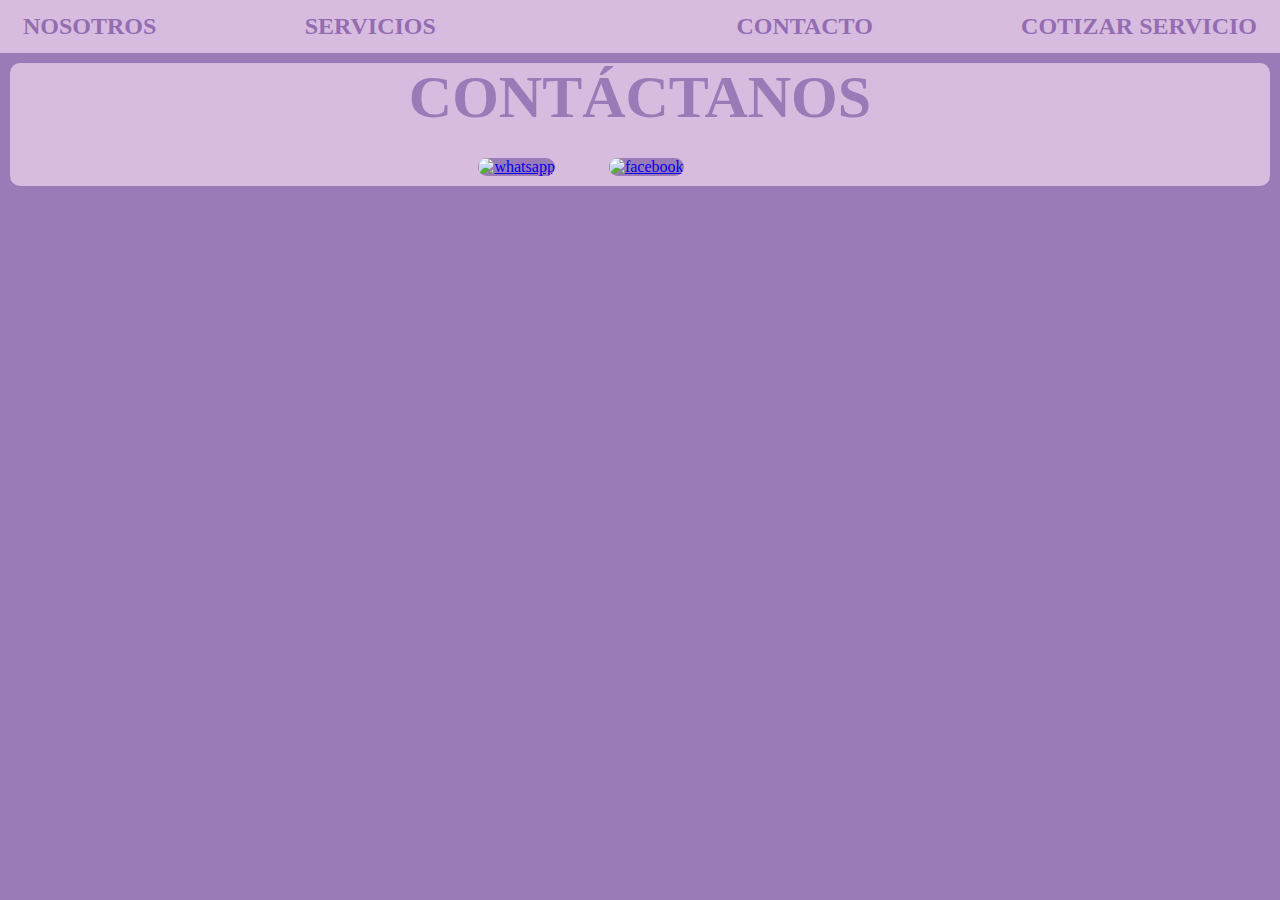
==== contacto.html @ f02ffbb5 "ultima version de la pagina" ====
<!DOCTYPE html>
<html lang="es">
<head>
    <meta charset="UTF-8">
    <meta name="viewport" content="width=device-width, initial-scale=1.0">
    <link rel="stylesheet" href="assets/css/style.css">
    <title>Contacto</title>
</head>
<body>
    <header>
        <nav>
            <ul class="nav-links" id="nav-links">
                <li><a href="index.html">NOSOTROS</a></li>
                <li><a href="servicios.html">SERVICIOS</a></li>
                <li>
                    <img src="assets/img/logo.png" alt="">
                </li>
                <li><a href="contacto.html">CONTACTO</a></li>
                <li><a href="cotizar_servicio.html">COTIZAR SERVICIO</a></li>
            </ul>
            <i class="fa-solid fa-bars" id="bars"></i>
        </nav>
    </header>

    <main class="redes">
        <h2>CONTÁCTANOS</h2>
        <ul>
            <li>
                <a href="https://api.whatsapp.com/send?phone=573107524788"><img src="assets/img/LOGOS/ICONOS/WTS-02.png" alt="whatsapp"></a>
            </li>
            <li>
                <a href="https://www.facebook.com/profile.php?id=61559094328098&mibextid=ZbWKwL"><img src="assets/img/LOGOS/ICONOS/FB-02.png" alt="facebook"></a>
            </li>
            <li>
                <a href="https://www.instagram.com/cartagena_disenocreativo?igsh=Z2Z0NnQ0ZTE5ZjV6"><img src="assets/img/LOGOS/ICONOS/IG-02.png" alt=""></a>
            </li>

            <li>
                <a href="https://mail.google.com/mail/u/0/#inbox?compose=GTvVlcSHwCdLfrvfMnfhMGpsnfPWfTnXMBPptHvvWcNlKrqRdVWmxvkDzRXcCRdqgSrRHPvfxXnGb">
                    <img src="assets/img/LOGOS/ICONOS/CORREO-02.png" alt="">
                </a>
            </li>
        </ul>

        
    </main>
    <footer></footer>
    <script src="https://kit.fontawesome.com/4fb4283aca.js" crossorigin="anonymous"></script>
    <script src="assets/js/main.js"></script>
</body>
</html>
---- assets/css/style.css ----
@font-face {
    font-family: "adelia";
    src: url("/assets/fonts/adelia.ttf");
    font-weight: bold;
    font-style: bold;
}

@font-face {
    font-family: "hammersmith";
    src: url("/assets/fonts/hammersmith.ttf");
    font-weight: 300;
    font-style: normal;
}

@font-face {
    font-family: "hammersmith";
    src: url("/assets/fonts/hammersmith.ttf");
    font-weight: 400;
    font-style: normal;
}

@font-face {
    font-family: "hammersmith";
    src: url("/assets/fonts/hammersmith.ttf");
    font-weight: 700;
    font-style: normal;
}

@font-face {
    font-family: "hammersmith";
    src: url("/assets/fonts/hammersmith.ttf");
    font-weight: 900;
    font-style: bold;
}

#bars {
    display: none;
}


body {
    font-family: 'Hammersmith One', Arial, sans-serif;
    font-family: Arial, sans-serif;
    background-color: #9A7BB7;
    margin: 0;
    padding: 0;
    font-family: "hammersmith";
}

/*cabecera*/

header {
    background-color: #d8bce0;
    padding: 5px;
}

/*barra de navegacion*/

nav ul {
    list-style: none;
    display: flex;
    justify-content: space-between;
    align-items: center;
    margin: 0;
    padding: 0;
}

nav ul li {
    margin: 0 10px;
}

nav ul li a {
    text-decoration: none;
    color: #946CB2;
    padding: 8px;
    display: block;
    font-weight: bold;
    font-size: 24px;
}

nav ul li img {
    height: 70px;
    margin: 10px;
}


nav ul li a:hover {
    background-color: #563d7c;
    color: #fff;
}

/*imagenes del contenido principal main*/
.img-main {
    display: flex;
    align-items: center;
    padding: 20px;
    background-color: #d8bce0;
    border-radius: 10px;
    margin: 10px;
    margin-bottom: 100px;
}

.img-main img {
    max-width: 550px;
    height: auto;
    border-radius: 10px;
}

/*texto del contenido principal main*/

.img-main p {
    margin-left: 230px;
    max-width: 500px;
    text-align: right;
    color: #6c5b7b;
    font-size: 39px;
    font-weight: normal;
    text-align: end;
}

.img-main p strong {
    font-weight: bold;
    color: #563d7c;
}

/*seccion de fotos y texto de angie*/

.seccion-angie {
    display: flex;
    align-items: center;
    padding: 20px;
    max-width: 99%;
    margin: 10px;
    background-color: #d8bce0; /* Color de fondo de la sección */
    border-radius: 20px;
}

.seccion-texto{
    flex: 1;
    padding: 0px;
    margin-left: 100px;
}

/*imagenes de la seccion de angie*/

.img-angie2 {
    background-color: #BF306A;
    position: relative;
    width: 300px; /* Ancho del cilindro */ 
    height: 600px; /* Altura del cilindro */
    border-radius: 150px; /* Radio del borde para formar un cilindro */
    overflow: hidden;
    display: flex;
    justify-content: center;
    align-items: flex-end;
    margin: 20px;
    display: none;
}

.img-angie {
    background-color: #BF306A;
    position: relative;
    width: 300px; /* Ancho del cilindro */ 
    height: 600px; /* Altura del cilindro */
    border-radius: 150px; /* Radio del borde para formar un cilindro */
    overflow: hidden;
    display: flex;
    justify-content: center;
    align-items: flex-end;
    margin: 20px;
}


.img-angie img {
    max-width: 300px;
}

.img-angie2 img {
    max-width: 300px;
}
/*texto de la seccion de angie*/

.seccion-texto h1 {
    color: #563d7c;
    font-size: 2.5em;
    font-weight: bolder;
    
}

.seccion-texto h2 {
    font-family: "adelia";
    color: #563d7c;
    font-size: 25px;
}

.seccion-texto h3 {
    color: #563d7c;
    font-size: 1.5em;
    margin: 10px 0px 50px 0px;
}


.seccion-texto h4 {
    color: #563d7c;
    margin: 0;
    font-size: 20px;
}

.seccion-texto p {
    color: #563d7c;
    font-size: 1em;
    line-height: 1.5em;
    margin: 10px 0 50px 0;
    font-weight: lighter;
    text-align: left;
}

/*contenido de la pagina de servicios*/

/*seccion identidad visual de tu marca*/

.seccion-IV {
    background-color: #d8bce0;
    display: flex;
    align-items: center;
    padding: 20px;
    background-color: #d8bce0;
    border-radius: 10px;
    margin: 10px;
    margin-bottom: 10px;
}

.title-branding {
    color: #d8bce0;
    font-size: 40px;
    text-align: center;
}

.seccion-IV h2 {
    margin-right: 10px;
    color: #563d7c;
    text-align: center;
    font-size: 40px;
}

.seccion-IV p {
    margin: 30px;
    color: #9A7BB7;
    text-align: center;
}

.seccion-IV img {
    max-width: 500px;
    height: auto;
    border-radius: 10px;
    margin-left: 100px;
}

/*seccion destaca tu identidad*/

.seccion-IDE {
    background-color: #d8bce0;
    display: flex;
    align-items: center;
    padding: 20px;
    background-color: #d8bce0;
    border-radius: 10px;
    margin: 10px;
    margin-bottom: 10px;
    flex-direction: row-reverse;
}

.seccion-IDE h2 {
    margin: 20px;
    text-align: right;
    color: #563d7c;
    font-size: 45px;
}

.seccion-IDE p {
    margin: 20px;
    text-align: right;
    color: #9A7BB7;
    font-size: 20px;
}

.seccion-IDE img {
    max-width: 550px;
    height: auto;
    border-radius: 10px;
}

/*seccion crea una conexion duradera*/

.seccion-CD {
    background-color: #d8bce0;
    display: flex;
    align-items: center;
    padding: 20px;
    background-color: #d8bce0;
    border-radius: 10px;
    margin: 10px;
    margin-bottom: 10px;
}

.seccion-CD h2 {
    margin-right: 10px;
    color: #563d7c;
    text-align: center;
    font-size: 40px;
}

.seccion-CD p {
    margin: 30px;
    color: #9A7BB7;
}

.seccion-CD img {
    max-width: 500px;
    height: auto;
    border-radius: 10px;
    margin-left: 100px;
}

/*seccion haz que tu marca cuente una historia*/

.seccion-HM {
    background-color: #d8bce0;
    display: flex;
    align-items: center;
    padding: 20px;
    background-color: #d8bce0;
    border-radius: 10px;
    margin: 10px;
    margin-bottom: 10px;
    flex-direction: row-reverse;
}

.seccion-HM h2 {
    margin: 20px;
    text-align: center;
    color: #563d7c;
    font-size: 45px;
}

.seccion-HM p {
    margin: 20px;
    text-align: center;
    color: #9A7BB7;
    font-size: 20px;
}

.seccion-HM img {
    max-width: 550px;
    height: auto;
    border-radius: 10px;
}



/*seccion consolida tu presencia en el mercado*/

.seccion-CPM {
    background-color: #d8bce0;
    display: flex;
    align-items: center;
    padding: 20px;
    border-radius: 10px;
    margin: 10px;
    margin-bottom: 10px;
}

.seccion-CPM h2 {
    margin-right: 10px;
    color: #563d7c;
    text-align: center;
    font-size: 40px;
}

.seccion-CPM p {
    margin: 30px;
    color: #9A7BB7;
    text-align: center;
}

.seccion-CPM img {
    max-width: 500px;
    height: auto;
    border-radius: 10px;
}

/*seccion de redes*/

.redes {
    background-color: #D8BCE0;
    align-items: center;;
    margin: 10px;
    border-radius: 10px;
}

.redes h2 {
    text-align: center;
    font-size: 60px;
    color: #9A7BB7;
    margin: 10px;
}

.redes ul {
    list-style: none;
    text-align: center;
    padding: 0px;
    
}

.redes ul li {
    align-items: center;
    display: inline-block;
    border-radius: 10px;
    padding: 10px;
    text-align: center;
    margin-left: 10px;
}


.redes ul li a img  {
    background-color: #9A7BB7;
    border-radius: 10px;
    width: 60px;
    border-radius: 70px;
    text-align: center;
    margin-right: 20px;
    align-items: center;

}

.seccion-cotizar {
    display: flex;
    margin-left: 200px;
    margin-right: 200px;
    background-color: #D8BCE0;
    border-radius: 20px;
}

.seccion-cotizar form {
    margin-top: 20px;
}

.seccion-cotizar label{
    color: #A787C6;
    margin-left: 80px;
}

.seccion-cotizar input{
    width: 350px;
    height: 25px;
    display: block;
    background-color: #C1B1CE;
    border-radius: 10px;
    border: none;
    margin-left: 80px;
    margin-top: 20px;
    margin-bottom: 20px;
}

.title-cotizar {
    color: #A787C6;
    text-align: center;
    background-color: #D8BCE0;
    border-radius: 20px;
    margin-left: 100px;
    margin-right: 100px;
}

.seccion-cotizar img{
    max-width: 400px;
    filter: drop-shadow(10px 10px 10px #5c4a6d);
}

.seccion-cotizar button {
    all: unset;
    border: none;
    background-color: #896CAC;
    padding: 0;
    cursor: pointer;
    color: #D8BCE0;
    margin-left: 80px;
    font-size: 25px;
    border-radius: 10px;
}

/*servicio de social media*/

.title-social {
    color: #d8bce0;
    font-size: 40px;
    text-align: center;
}

.seccion-SM {
    display: flex;
    flex-direction: row;
    background-color: #d8bce0;
    align-items: center;
    padding: 20px;
    border-radius: 10px;
    margin: 10px;
    margin-bottom: 10px;
}

.seccion-SM img{
    max-width: 500px;
    margin-left: 20px;
}

.imagenes-seccion-SM {
    display: flex; /* Activa Flexbox para el contenedor */
    flex-direction: row; /* Alinea los elementos en fila */
    justify-content: space-between; /* Distribuye el espacio entre los elementos */
    width: 50px;
    margin-left: 100px;
}

.imagenes-seccion-SM img {
    width: 200px;
    height: 150px;
}

.contenedor-seccion-SM-text {
    padding: 10px;
    margin-top: 20px; /* Margen superior */
    margin-bottom: 0px; /* Margen inferior */
    display: flex;
    flex-direction: row; /* Alinea los elementos en fila */
    background-color: #d8bce0;
    border-radius: 10px;
    margin: 10px;
}

.contenedor-seccion-SM-text h2 {
    font-size: 35px; /* Ejemplo de tamaño de fuente */
    color: #532C7A; /* Ejemplo de color de texto */
    margin-left: 40px;
  }

  .contenedor-seccion-SM-text2 h2 {
    color: #532C7A; /* Ejemplo de color de texto */
    margin-left: 20px;
  }

  .contenedor-seccion-SM-text2 p {
    margin-left: 20px;
    color: #9A7BB7;
    font-size: 25px;
  }
  
  .contenedor-seccion-SM-text img {
    width: 300px; /* Ejemplo de ancho */
    height: auto; /* Mantiene la proporción de aspecto */
    margin-left: 60px;
  }

  /*servicio de diseño grafico*/

  .title-design {
    color: #d8bce0;
    font-size: 40px;
    text-align: center;
}

    .imagenes-logos{
        display: flex; /* Activa Flexbox para el contenedor */
        flex-direction: row; /* Alinea los elementos en fila */
        width: 100px;
        height: auto;
    }

    .imagenes-logos img {
        flex: 1 0 auto; /* Permite que las imágenes ocupen el espacio disponible */
        max-width: 99%; /* Ancho máximo para cada imagen */
        height: auto; /* Mantiene la proporción de aspecto de las imágenes */
        margin-right: 160px;
        margin-left: 15px;
        width: 100px;
        height: auto;
    }

    /*seccion de diseño grafico*/

    .seccion-TTV {
        background-color: #d8bce0;
        display: flex;
        align-items: center;
        padding: 20px;
        background-color: #d8bce0;
        border-radius: 10px;
        margin: 10px;
        margin-bottom: 10px;
        flex-direction: row-reverse;
    }

    .seccion-TTV div {
        margin-left: 90px;
    }
    
    .seccion-TTV h2 {
        margin: 20px;
        text-align: right;
        color: #563d7c;
        font-size: 35px;
    }
    
    .seccion-TTV p {
        margin: 20px;
        text-align: right;
        color: #9A7BB7;
        font-size: 20px;
    }
    
    .seccion-TTV img {
        max-width: 450px;
        height: auto;
        border-radius: 10px;
    }

    .seccion-CMD {
        background-color: #d8bce0;
        display: flex;
        align-items: center;
        padding: 20px;
        background-color: #d8bce0;
        border-radius: 10px;
        margin: 10px;
        margin-bottom: 10px;
    }

    .seccion-CMD div {
        margin-right: 180px;
    }
    
    .seccion-CMD h2 {
        margin-right: 10px;
        color: #563d7c;
        text-align: center;
        font-size: 30px;
    }
    
    .seccion-CMD p {
        margin: 30px;
        color: #9A7BB7;
        text-align: justify;
    }
    
    .seccion-CMD img {
        max-width: 450px;
        height: auto;
        border-radius: 10px;
    }
    /*seccion ver mas*/
    .seccion-vermas h2{
        color: #d8bce0;
        font-size: 40px;
        text-align: center;
    }

    .contenedor-vermas {
        display: flex; /* Activa Flexbox para el contenedor */
        flex-direction: row; /* Alinea los elementos en fila */
        width: 98%;
        background-color: #d8bce0;
        border-radius: 10px;
        margin: 10px;
    }

    .contenedor-vermas img {
        max-width: 450px; /* Ancho máximo para cada imagen */
        width: 200px;
        margin: 30px;
        height: 200px;
        border-radius: 10px;
    }
/*diseño responsivo en dispositivos moviles*/

@media (max-width: 768px) {

    .img-main {
        flex-direction: column;
        align-items: center;
        text-align: center;
        margin: 10px;
        padding: 0;;
    }

    .img-main img {
        max-width: 100%;
        height: auto;
        align-items: center;
        text-align: center;
    }

    .img-main p {
        text-align: center;
        color: #6c5b7b;
        font-size: 20px;
        margin-right: 0px;
        margin: 0px;
    }
    
    .img-main p strong {
        font-weight: bold;
        color: #563d7c;
    }


    /*seccion de fotos y texto de angie*/

    .seccion-angie {
        flex-direction: column;
        display: flex;
        align-items: center;
        padding: 20px;
        max-width: 99%;
        margin: 10px;
        background-color: #d8bce0; /* Color de fondo de la sección */
        border-radius: 20px;
}

    .seccion-texto{
        flex: 1;
        padding: 0px;
        margin: 0px;
}

/*imagenes de la seccion de angie*/

    .img-angie {
        position: relative;
        width: 300px; /* Ancho del cilindro */
        height: 600px; /* Altura del cilindro */
        border-radius: 150px; /* Radio del borde para formar un cilindro */
        overflow: hidden;
        display: flex;
        justify-content: center;
        align-items: flex-end;
        margin: 20px;
        display: none;
}

    .img-angie2 {
        position: relative;
        width: 300px; /* Ancho del cilindro */
        height: 600px; /* Altura del cilindro */
        border-radius: 150px; /* Radio del borde para formar un cilindro */
        overflow: hidden;
        display: flex;
        justify-content: center;
        align-items: flex-end;
        margin: 20px;
    }


    .img-angie img {
        max-width: 300px;
        display: flex;
}

/*texto de la seccion de angie*/
    .seccion-texto h1 {
        color: #563d7c;
        font-size: 25px;
        text-align: center;
}

    .seccion-texto h2 {
        font-family: "adelia";
        color: #563d7c;
        font-size: 20px;
        text-align: center;
}

    .seccion-texto h3 {
        color: #563d7c;
        font-size: 1.5em;
        margin: 10px 0px 50px 0px;
        text-align: center;
}


    .seccion-texto h4 {
        color: #563d7c;
        margin: 0;
        font-size: 20px;
        text-align: center;
}

    .seccion-texto p {
        color: #563d7c;
        font-size: 1em;
        line-height: 1.5em;
        margin: 10px 0 50px 0;
        font-weight: lighter;
        text-align: center;
        
}

    nav ul {
        display: none;
        flex-direction: column;
        width: 100%;
        position: absolute;
        top: 60px;
        left: 0;
        background-color: #d8bce0;
    }

    nav ul.active {
        display: flex;
    }

    nav ul li {
        text-align: center;
        margin: 10px 0;
    }

    #bars {
        display: block;
        color: #946CB2;
    }

    #logo {
        display: none;
        padding: 0;
        margin: 0;
    }

    /*contenido de la pagina de servicios*/

/*seccion identidad visual de tu marca*/

.seccion-IV {
    background-color: #d8bce0;
    display: flex;
    flex-direction: column;
    align-items: center;
    padding: 20px;
    background-color: #d8bce0;
    border-radius: 10px;
    margin: 10px;
    margin-bottom: 10px;
}

.title-branding {
    color: #d8bce0;
    font-size: 40px;
    text-align: center;
}

.seccion-IV h2 {
    margin-right: 10px;
    color: #563d7c;
    text-align: center;
    font-size: 40px;
}

.seccion-IV p {
    margin: 30px;
    color: #9A7BB7;
    text-align: center;
}

.seccion-IV img {
    max-width: 300px;
    height: auto;
    border-radius: 10px;
    margin-left: 0px;
}

/*seccion destaca tu identidad*/

.seccion-IDE {
    background-color: #d8bce0;
    display: flex;
    flex-direction: column;
    align-items: center;
    padding: 20px;
    background-color: #d8bce0;
    border-radius: 10px;
    margin: 10px;
    margin-bottom: 10px;
}

.seccion-IDE h2 {
    margin-right: 10px;
    color: #563d7c;
    text-align: center;
    font-size: 40px;
}

.seccion-IDE p {
    margin: 30px;
    color: #9A7BB7;
    text-align: center;
}

.seccion-IDE img {
    max-width: 300px;
    height: auto;
    border-radius: 10px;
}

/*seccion crea una conexion duradera*/

.seccion-CD  {
    background-color: #d8bce0;
    display: flex;
    flex-direction: column;
    align-items: center;
    padding: 20px;
    background-color: #d8bce0;
    border-radius: 10px;
    margin: 10px;
    margin-bottom: 10px;
}

.seccion-CD h2 {
    margin-right: 10px;
    color: #563d7c;
    text-align: center;
    font-size: 40px;
}

.seccion-CD  p {
    margin: 30px;
    color: #9A7BB7;
    text-align: center;
}

.seccion-CD  img {
    max-width: 300px;
    height: auto;
    border-radius: 10px;
    margin: 0px;
}


/*seccion haz que tu marca cuente una historia*/

.seccion-HM {
    background-color: #d8bce0;
    display: flex;
    flex-direction: column;
    align-items: center;
    padding: 20px;
    background-color: #d8bce0;
    border-radius: 10px;
    margin: 10px;
    margin-bottom: 10px;
}

.seccion-HM  h2 {
    margin-right: 10px;
    color: #563d7c;
    text-align: center;
    font-size: 40px;
}

.seccion-HM  p {
    margin: 30px;
    color: #9A7BB7;
    text-align: center;
}

.seccion-HM  img {
    max-width: 300px;
    height: auto;
    border-radius: 10px;
}



/*seccion consolida tu presencia en el mercado*/

.seccion-CPM {
    background-color: #d8bce0;
    display: flex;
    flex-direction: column;
    align-items: center;
    padding: 20px;
    background-color: #d8bce0;
    border-radius: 10px;
    margin: 10px;
    margin-bottom: 10px;
}

.seccion-CPM  h2 {
    margin-right: 10px;
    color: #563d7c;
    text-align: center;
    font-size: 40px;
}

.seccion-CPM  p {
    margin: 30px;
    color: #9A7BB7;
    text-align: center;
}

.seccion-CPM  img {
    max-width: 300px;
    height: auto;
    border-radius: 10px;
}

/*seccion social media*/

.seccion-SM {
    background-color: #d8bce0;
    display: flex;
    flex-direction: column;
    align-items: center;
    padding: 20px;
    background-color: #d8bce0;
    border-radius: 10px;
    margin: 10px;
    margin-bottom: 10px;
}

.seccion-SM h2 {
    margin-right: 10px;
    color: #563d7c;
    text-align: center;
    font-size: 40px;
}

.seccion-SM p {
    margin: 30px;
    color: #9A7BB7;
    text-align: center;
}

.seccion-SM img {
    max-width: 300px;
    height: auto;
    border-radius: 10px;
}

.imagenes-seccion-SM {
    background-color: #d8bce0;
    display: flex;
    flex-direction: column;
    align-items: center;
    padding: 20px;
    background-color: #d8bce0;
    border-radius: 10px;
    margin: 10px;
    margin-bottom: 10px;
}

.imagenes-seccion-SM img {
    width: 100px;
    height: 100px;
}


/*seccion creacio de contenido y comunicacion innovacion estetica*/

.contenedor-seccion-SM-text {
    padding: 10px;
    margin-top: 20px; /* Margen superior */
    margin-bottom: 0px; /* Margen inferior */
    display: flex;
    flex-direction: column; /* Alinea los elementos en fila */
    background-color: #d8bce0;
    border-radius: 10px;
    margin: 10px;
}

.contenedor-seccion-SM-text h2 {
    font-size: 35px; /* Ejemplo de tamaño de fuente */
    color: #532C7A; /* Ejemplo de color de texto */
    margin-left: 10px;
    text-align: center;
  }

  .contenedor-seccion-SM-text2 h2 {
    color: #532C7A; /* Ejemplo de color de texto */
    margin-left: 20px;
    text-align: center;
  }

  .contenedor-seccion-SM-text2 p {
    margin-left: 10px;
    color: #9A7BB7;
    font-size: 25px;
    text-align: center;
  }
  
  .contenedor-seccion-SM-text img {
    width: 300px; /* Ejemplo de ancho */
    height: auto; /* Mantiene la proporción de aspecto */
    margin-left: 20px;
  }

  .seccion-TTV {
    background-color: #d8bce0;
    display: flex;
    flex-direction: column;
    align-items: center;
    padding: 20px;
    background-color: #d8bce0;
    border-radius: 10px;
    margin: 10px;
    margin-bottom: 10px;
}

.seccion-TTV div {
    margin-left: 0px;
}

.seccion-TTV  h2 {
    margin-right: 10px;
    color: #563d7c;
    text-align: center;
    font-size: 40px;
}

.seccion-TTV  p {
    margin: 30px;
    color: #9A7BB7;
    text-align: center;
}

.seccion-TTV  img {
    max-width: 300px;
    height: auto;
    border-radius: 10px;
}

.seccion-CMD {
    background-color: #d8bce0;
    display: flex;
    flex-direction: column;
    align-items: center;
    padding: 20px;
    background-color: #d8bce0;
    border-radius: 10px;
    margin: 10px;
    margin-bottom: 10px;
}

.seccion-CMD  h2 {
    margin-right: 10px;
    color: #563d7c;
    text-align: center;
    font-size: 40px;
}

.seccion-CMD  p {
    margin: 30px;
    color: #9A7BB7;
    text-align: center;
}

.seccion-CMD  img {
    max-width: 300px;
    height: auto;
    border-radius: 10px;
}

.seccion-CMD div {
    margin-right: 0px;
}

/*seccion logos*/

.imagenes-logos{
    display: flex; /* Activa Flexbox para el contenedor */
    flex-direction: column; /* Alinea los elementos en fila */
    width: 100px;
    height: auto;
}

.imagenes-logos img {
    flex: 1 0 auto; /* Permite que las imágenes ocupen el espacio disponible */
    max-width: 99%; /* Ancho máximo para cada imagen */
    height: auto; /* Mantiene la proporción de aspecto de las imágenes */
    margin-left: 140px;
    width: 100px;
    height: auto;
}

/*seccion ver mas*/
.seccion-vermas h2{
    font-size: 40px;
    text-align: center;
}

.contenedor-vermas {
    display: flex; /* Activa Flexbox para el contenedor */
    flex-direction: column; /* Alinea los elementos en fila */
    width: 95%;
    border-radius: 10px;
    margin: 10px;
}

.contenedor-vermas img {
    max-width: 450px; /* Ancho máximo para cada imagen */
    width: 300px;
    margin-left: 28px;
    height: 300px;
    border-radius: 10px;
}

/*seccion de redes*/

.redes {
    background-color: #D8BCE0;
    align-items: center;;
    margin: 10px;
    border-radius: 10px;
}

.redes h2 {
    text-align: center;
    font-size: 30px;
    color: #9A7BB7;
    margin: 10px;
    padding: 10px;
}

.redes ul {
    list-style: none;
    text-align: center;
    padding: 0px;
    
}

.redes ul li {
    align-items: center;
    display: inline-block;
    border-radius: 10px;
    padding: 10px;
    text-align: center;
    margin-left: 10px;
}


.redes ul li a img  {
    background-color: #9A7BB7;
    border-radius: 10px;
    width: 40px;
    border-radius: 70px;
    text-align: center;
    margin-right: 10px;
    align-items: center;

}


.seccion-cotizar {
    background-color: #D8BCE0;
    border-radius: 20px;
    margin: 10px;
    display: flex; /* Activa Flexbox */
    flex-direction: column;
}

.seccion-cotizar form {
    margin-top: 20px;
}

.seccion-cotizar label{
    color: #A787C6;
    margin: 10px;
}

.seccion-cotizar input{
    width: 330px;
    height: 28px;
    background-color: #C1B1CE;
    border-radius: 10px;
    border: none;
    margin: 10px;
}

.title-cotizar {
    color: #A787C6;
    text-align: center;
    background-color: #D8BCE0;
    border-radius: 20px;
    margin-left: 100px;
    margin-right: 100px;
}

.seccion-cotizar img{
    max-width: 300px;
    margin-left: 20px;
    filter: drop-shadow(10px 10px 10px #5c4a6d);
}

.seccion-cotizar button {
    all: unset;
    border: none;
    background-color: #896CAC;
    padding: 0;
    cursor: pointer;
    color: #D8BCE0;
    margin-left: 130px;
    font-size: 25px;
    border-radius: 10px;
}

.contenedor-seccion-cotizar {
    position: relative;
}


}
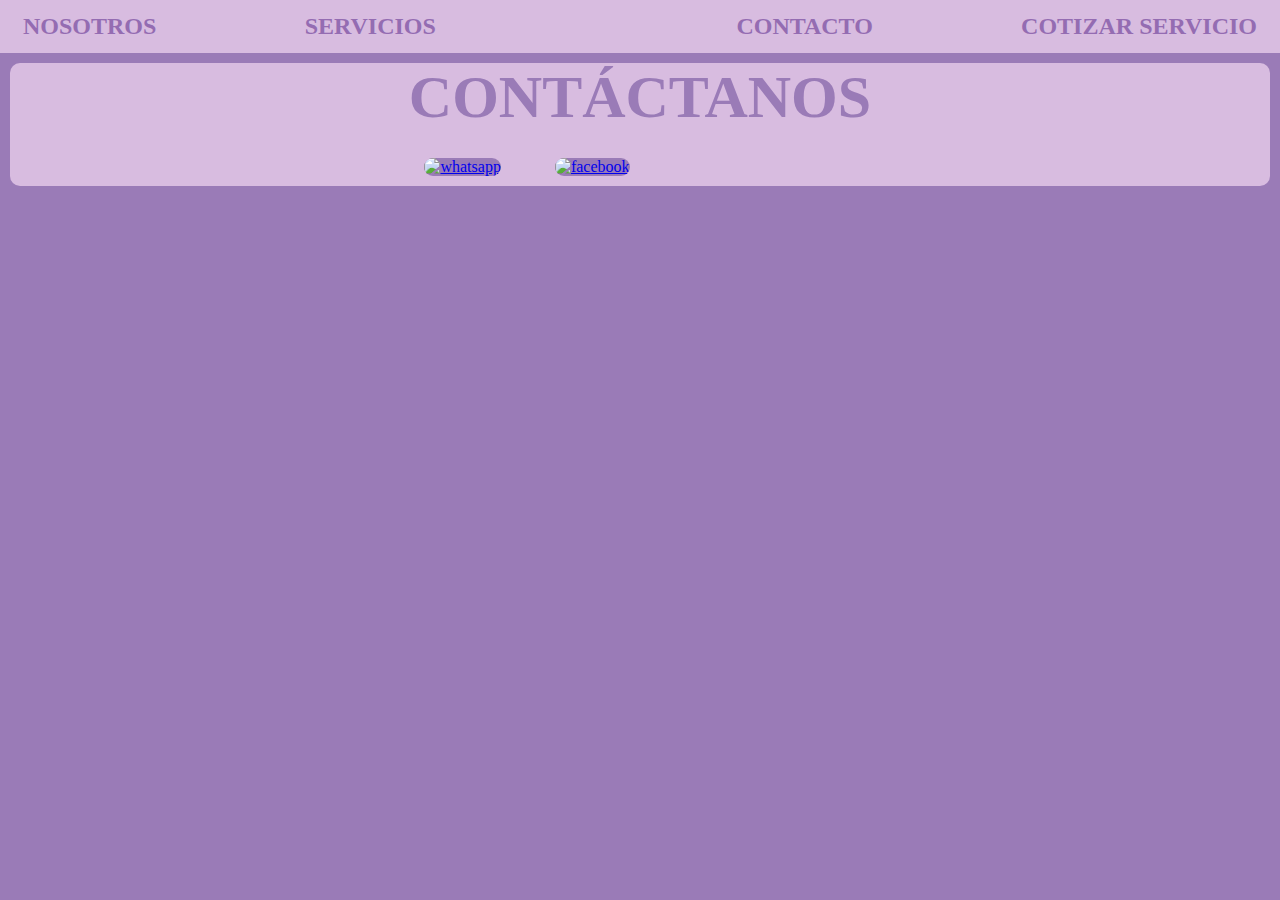
==== commit 26b0bfba: "actualizacion estructura html y estilos css" ====
--- a/contacto.html
+++ b/contacto.html
@@ -40,6 +40,14 @@
                     <img src="assets/img/LOGOS/ICONOS/CORREO-02.png" alt="">
                 </a>
             </li>
+
+            <li>
+                <a href="https://www.behance.net/angiecartagena"><img src="assets/img/LOGOS/ICONOS/BH-02.png" alt=""></a>
+            </li>
+
+            <li>
+                <a href="https://www.artstation.com/cartagena_disenocreativo"><img src="assets/img/LOGOS/ICONOS/AS-02.png" alt=""></a>
+            </li>
         </ul>
 
         
--- a/assets/css/style.css
+++ b/assets/css/style.css
@@ -239,14 +239,16 @@
 .seccion-IV h2 {
     margin-right: 10px;
     color: #563d7c;
-    text-align: center;
-    font-size: 40px;
+    text-align: left;
+    font-size: 40px;
+    margin-left: 40px;
 }
 
 .seccion-IV p {
-    margin: 30px;
-    color: #9A7BB7;
-    text-align: center;
+    color: #9A7BB7;
+    text-align: left;
+    font-size: 20px;
+    margin-left: 40px;
 }
 
 .seccion-IV img {
@@ -281,7 +283,8 @@
     margin: 20px;
     text-align: right;
     color: #9A7BB7;
-    font-size: 20px;
+    font-size: 19px;
+    margin-left: 139px;
 }
 
 .seccion-IDE img {
@@ -306,8 +309,9 @@
 .seccion-CD h2 {
     margin-right: 10px;
     color: #563d7c;
-    text-align: center;
-    font-size: 40px;
+    text-align: left;
+    font-size: 40px;
+    margin-left: 30px;
 }
 
 .seccion-CD p {
@@ -338,14 +342,14 @@
 
 .seccion-HM h2 {
     margin: 20px;
-    text-align: center;
+    text-align: right;
     color: #563d7c;
     font-size: 45px;
 }
 
 .seccion-HM p {
-    margin: 20px;
-    text-align: center;
+    margin: 30px;
+    text-align: right;
     color: #9A7BB7;
     font-size: 20px;
 }
@@ -356,7 +360,9 @@
     border-radius: 10px;
 }
 
-
+.contenedor-HM-text {
+    margin-left: 40px;
+}
 
 /*seccion consolida tu presencia en el mercado*/
 
@@ -371,16 +377,17 @@
 }
 
 .seccion-CPM h2 {
-    margin-right: 10px;
-    color: #563d7c;
-    text-align: center;
-    font-size: 40px;
+    margin-right: 180px;
+    color: #563d7c;
+    text-align: left;
+    font-size: 40px;
+    margin-left: 30px;
 }
 
 .seccion-CPM p {
     margin: 30px;
     color: #9A7BB7;
-    text-align: center;
+    text-align: left;
 }
 
 .seccion-CPM img {
@@ -570,7 +577,7 @@
     .imagenes-logos{
         display: flex; /* Activa Flexbox para el contenedor */
         flex-direction: row; /* Alinea los elementos en fila */
-        width: 100px;
+        width: 99%;
         height: auto;
     }
 
@@ -578,7 +585,7 @@
         flex: 1 0 auto; /* Permite que las imágenes ocupen el espacio disponible */
         max-width: 99%; /* Ancho máximo para cada imagen */
         height: auto; /* Mantiene la proporción de aspecto de las imágenes */
-        margin-right: 160px;
+        margin-right: 15px;
         margin-left: 15px;
         width: 100px;
         height: auto;
@@ -640,8 +647,9 @@
     .seccion-CMD h2 {
         margin-right: 10px;
         color: #563d7c;
-        text-align: center;
-        font-size: 30px;
+        text-align: left;
+        font-size: 35px;
+        margin-left: 30px;
     }
     
     .seccion-CMD p {
@@ -672,11 +680,13 @@
     }
 
     .contenedor-vermas img {
-        max-width: 450px; /* Ancho máximo para cada imagen */
-        width: 200px;
         margin: 30px;
-        height: 200px;
+        width: 100%;
         border-radius: 10px;
+    }
+
+    .contenedor-vermas-movil {
+        display: none;
     }
 /*diseño responsivo en dispositivos moviles*/
 
@@ -687,7 +697,7 @@
         align-items: center;
         text-align: center;
         margin: 10px;
-        padding: 0;;
+        padding: 0;
     }
 
     .img-main img {
@@ -926,6 +936,7 @@
     color: #563d7c;
     text-align: center;
     font-size: 40px;
+    margin-left: 0px;
 }
 
 .seccion-CD  p {
@@ -955,6 +966,11 @@
     margin: 10px;
     margin-bottom: 10px;
 }
+
+.contenedor-HM-text {
+    margin-left: 0px;
+}
+
 
 .seccion-HM  h2 {
     margin-right: 10px;
@@ -1181,10 +1197,9 @@
 
 .imagenes-logos img {
     flex: 1 0 auto; /* Permite que las imágenes ocupen el espacio disponible */
-    max-width: 99%; /* Ancho máximo para cada imagen */
+    max-width: 350px; /* Ancho máximo para cada imagen */
     height: auto; /* Mantiene la proporción de aspecto de las imágenes */
-    margin-left: 140px;
-    width: 100px;
+    width: 350px;
     height: auto;
 }
 
@@ -1195,11 +1210,32 @@
 }
 
 .contenedor-vermas {
+    display: none; /* Activa Flexbox para el contenedor */
+    flex-direction: column; /* Alinea los elementos en fila */
+    width: 95%;
+    border-radius: 10px;
+    margin: 10px;
+}
+
+.contenedor-vermas-movil {
     display: flex; /* Activa Flexbox para el contenedor */
     flex-direction: column; /* Alinea los elementos en fila */
-    width: 95%;
-    border-radius: 10px;
-    margin: 10px;
+    width: 90%;
+    border-radius: 10px;
+    margin: 20px;
+}
+
+.contenedor-vermas-movil img {
+    margin: 10px;
+    background-color: #d8bce0;
+    display: flex;
+    flex-direction: column;
+    align-items: center;
+    padding: 20px;
+    background-color: #d8bce0;
+    border-radius: 10px;
+    margin: 10px;
+    margin-bottom: 10px;
 }
 
 .contenedor-vermas img {
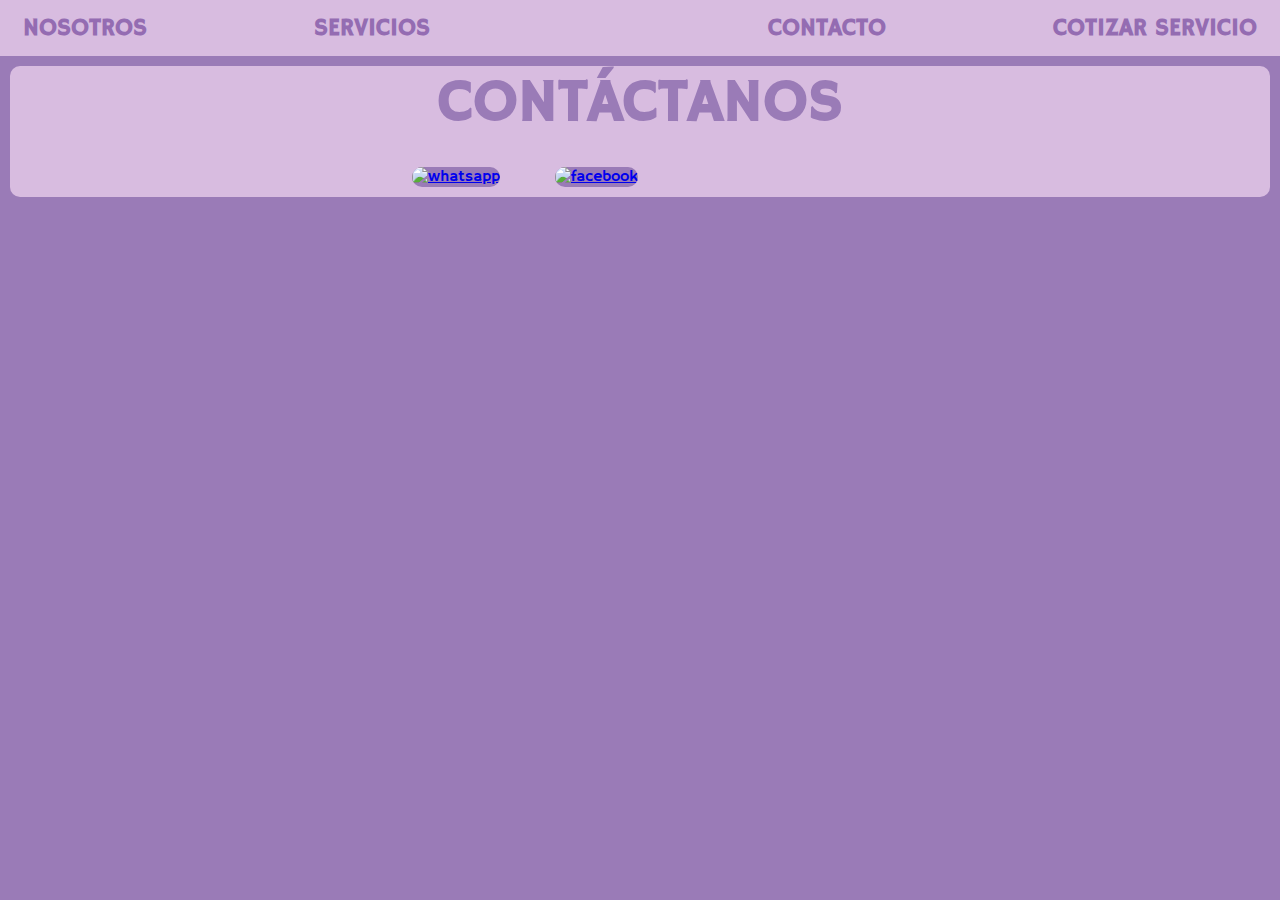
==== commit d7c040dc: "cambios en los diseños en css" ====
--- a/contacto.html
+++ b/contacto.html
@@ -4,6 +4,9 @@
     <meta charset="UTF-8">
     <meta name="viewport" content="width=device-width, initial-scale=1.0">
     <link rel="stylesheet" href="assets/css/style.css">
+    <link rel="preconnect" href="https://fonts.googleapis.com">
+    <link rel="preconnect" href="https://fonts.gstatic.com" crossorigin>
+    <link href="https://fonts.googleapis.com/css2?family=Hammersmith+One&display=swap" rel="stylesheet">
     <title>Contacto</title>
 </head>
 <body>
--- a/assets/css/style.css
+++ b/assets/css/style.css
@@ -2,34 +2,6 @@
     font-family: "adelia";
     src: url("/assets/fonts/adelia.ttf");
     font-weight: bold;
-    font-style: bold;
-}
-
-@font-face {
-    font-family: "hammersmith";
-    src: url("/assets/fonts/hammersmith.ttf");
-    font-weight: 300;
-    font-style: normal;
-}
-
-@font-face {
-    font-family: "hammersmith";
-    src: url("/assets/fonts/hammersmith.ttf");
-    font-weight: 400;
-    font-style: normal;
-}
-
-@font-face {
-    font-family: "hammersmith";
-    src: url("/assets/fonts/hammersmith.ttf");
-    font-weight: 700;
-    font-style: normal;
-}
-
-@font-face {
-    font-family: "hammersmith";
-    src: url("/assets/fonts/hammersmith.ttf");
-    font-weight: 900;
     font-style: bold;
 }
 
@@ -44,7 +16,7 @@
     background-color: #9A7BB7;
     margin: 0;
     padding: 0;
-    font-family: "hammersmith";
+    font-family: "Hammersmith One", sans-serif;
 }
 
 /*cabecera*/
@@ -213,6 +185,7 @@
     margin: 10px 0 50px 0;
     font-weight: lighter;
     text-align: left;
+    margin-right: 170px;
 }
 
 /*contenido de la pagina de servicios*/
@@ -317,6 +290,7 @@
 .seccion-CD p {
     margin: 30px;
     color: #9A7BB7;
+    margin-right: 160px;
 }
 
 .seccion-CD img {
@@ -388,6 +362,7 @@
     margin: 30px;
     color: #9A7BB7;
     text-align: left;
+    margin-right: 170px;
 }
 
 .seccion-CPM img {
@@ -865,14 +840,14 @@
 }
 
 .seccion-IV h2 {
-    margin-right: 10px;
+    margin: 0px;
     color: #563d7c;
     text-align: center;
     font-size: 40px;
 }
 
 .seccion-IV p {
-    margin: 30px;
+    margin: 20px;
     color: #9A7BB7;
     text-align: center;
 }
@@ -899,14 +874,14 @@
 }
 
 .seccion-IDE h2 {
-    margin-right: 10px;
+    margin: 0px;
     color: #563d7c;
     text-align: center;
     font-size: 40px;
 }
 
 .seccion-IDE p {
-    margin: 30px;
+    margin: 20px;
     color: #9A7BB7;
     text-align: center;
 }
@@ -940,7 +915,7 @@
 }
 
 .seccion-CD  p {
-    margin: 30px;
+    margin: 20px;
     color: #9A7BB7;
     text-align: center;
 }
@@ -1072,8 +1047,9 @@
 }
 
 .imagenes-seccion-SM img {
-    width: 100px;
-    height: 100px;
+    max-width: 300px;
+    height: 200px;
+    margin: 10px;
 }
 
 
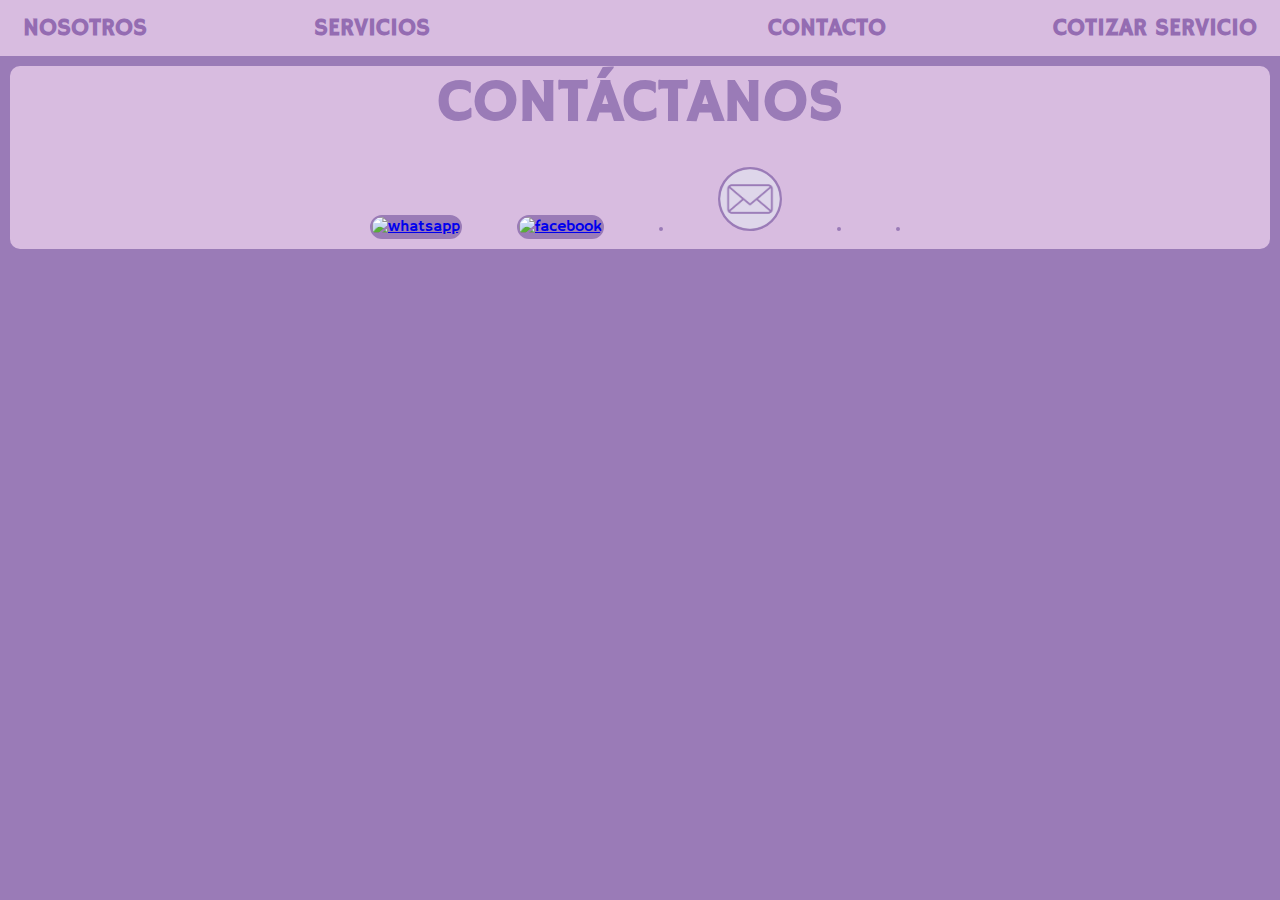
==== commit f16425b1: "cambios en estilos css" ====
--- a/contacto.html
+++ b/contacto.html
@@ -39,9 +39,7 @@
             </li>
 
             <li>
-                <a href="https://mail.google.com/mail/u/0/#inbox?compose=GTvVlcSHwCdLfrvfMnfhMGpsnfPWfTnXMBPptHvvWcNlKrqRdVWmxvkDzRXcCRdqgSrRHPvfxXnGb">
-                    <img src="assets/img/LOGOS/ICONOS/CORREO-02.png" alt="">
-                </a>
+                <a href="https://mail.google.com/mail/u/0/#inbox?compose=GTvVlcSHwCdLfrvfMnfhMGpsnfPWfTnXMBPptHvvWcNlKrqRdVWmxvkDzRXcCRdqgSrRHPvfxXnGb"><img src="assets/img/LOGOS/ICONOS/CORREO-02.png" alt=""></a>
             </li>
 
             <li>
--- a/assets/css/style.css
+++ b/assets/css/style.css
@@ -406,13 +406,12 @@
 
 .redes ul li a img  {
     background-color: #9A7BB7;
-    border-radius: 10px;
     width: 60px;
     border-radius: 70px;
+    border: #9A7BB7 2px solid;
     text-align: center;
     margin-right: 20px;
     align-items: center;
-
 }
 
 .seccion-cotizar {
@@ -466,8 +465,8 @@
     cursor: pointer;
     color: #D8BCE0;
     margin-left: 80px;
-    font-size: 25px;
-    border-radius: 10px;
+    font-size: 15px;
+    border-radius: 4px;
 }
 
 /*servicio de social media*/
@@ -648,16 +647,16 @@
     .contenedor-vermas {
         display: flex; /* Activa Flexbox para el contenedor */
         flex-direction: row; /* Alinea los elementos en fila */
-        width: 98%;
+        max-width: 100%;
         background-color: #d8bce0;
         border-radius: 10px;
         margin: 10px;
     }
 
     .contenedor-vermas img {
-        margin: 30px;
-        width: 100%;
+        width: 97%;
         border-radius: 10px;
+        margin-left: 20px;
     }
 
     .contenedor-vermas-movil {
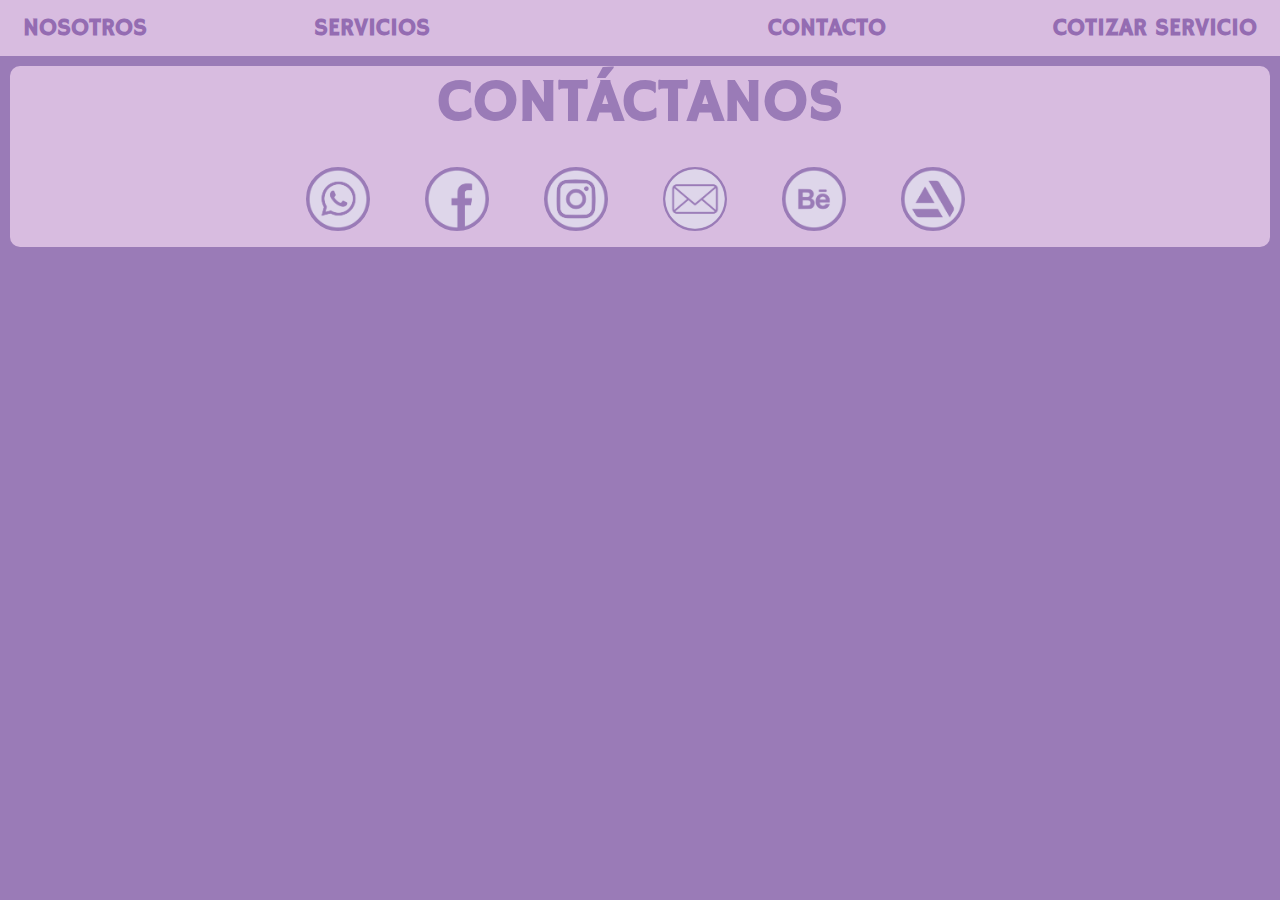
==== commit 20f5c68e: "Update contacto.html" ====
--- a/contacto.html
+++ b/contacto.html
@@ -57,4 +57,4 @@
     <script src="https://kit.fontawesome.com/4fb4283aca.js" crossorigin="anonymous"></script>
     <script src="assets/js/main.js"></script>
 </body>
-</html>+</html>
--- a/assets/css/style.css
+++ b/assets/css/style.css
@@ -105,6 +105,8 @@
     margin: 10px;
     background-color: #d8bce0; /* Color de fondo de la sección */
     border-radius: 20px;
+    background-image: url("/assets/img/burbujas.png");
+    background-size: cover;
 }
 
 .seccion-texto{
@@ -454,7 +456,6 @@
 
 .seccion-cotizar img{
     max-width: 400px;
-    filter: drop-shadow(10px 10px 10px #5c4a6d);
 }
 
 .seccion-cotizar button {
@@ -508,36 +509,48 @@
 
 .contenedor-seccion-SM-text {
     padding: 10px;
-    margin-top: 20px; /* Margen superior */
+    margin-top: 0px; /* Margen superior */
     margin-bottom: 0px; /* Margen inferior */
     display: flex;
     flex-direction: row; /* Alinea los elementos en fila */
     background-color: #d8bce0;
     border-radius: 10px;
     margin: 10px;
-}
-
+    align-items: center; /* Centra verticalmente */
+    justify-content: center; /* Centra horizontalmente */
+}
+.contenedor-seccion-SM-text2 {
+    display: flex;
+    flex-direction: column;
+    margin-top: 0px;
+}
 .contenedor-seccion-SM-text h2 {
-    font-size: 35px; /* Ejemplo de tamaño de fuente */
+    font-size: 30px; /* Ejemplo de tamaño de fuente */
     color: #532C7A; /* Ejemplo de color de texto */
     margin-left: 40px;
+    margin-top: 0;
+    margin-bottom: 0;
   }
 
   .contenedor-seccion-SM-text2 h2 {
     color: #532C7A; /* Ejemplo de color de texto */
-    margin-left: 20px;
+    margin-left: 0px;
+    margin-top: 40px;
+    padding: 10px;
+    text-align: left;
   }
 
   .contenedor-seccion-SM-text2 p {
-    margin-left: 20px;
-    color: #9A7BB7;
-    font-size: 25px;
+    margin: 0;
+    padding: 10px;
+    color: #9A7BB7;
+    font-size: 20px;
   }
   
   .contenedor-seccion-SM-text img {
-    width: 300px; /* Ejemplo de ancho */
+    max-width: 500px; /* Ejemplo de ancho */
     height: auto; /* Mantiene la proporción de aspecto */
-    margin-left: 60px;
+    margin-left: 20px;
   }
 
   /*servicio de diseño grafico*/
@@ -662,6 +675,13 @@
     .contenedor-vermas-movil {
         display: none;
     }
+
+    .contenedor-seccion-cotizar img{
+        width: 300px;
+        height: auto;
+        margin: 50px;
+        margin-left: 70px;
+    }
 /*diseño responsivo en dispositivos moviles*/
 
 @media (max-width: 768px) {
@@ -706,6 +726,8 @@
         margin: 10px;
         background-color: #d8bce0; /* Color de fondo de la sección */
         border-radius: 20px;
+        background-image: url("/assets/img/burbujas.png");
+        background-size: cover;
 }
 
     .seccion-texto{
@@ -1068,13 +1090,13 @@
 .contenedor-seccion-SM-text h2 {
     font-size: 35px; /* Ejemplo de tamaño de fuente */
     color: #532C7A; /* Ejemplo de color de texto */
-    margin-left: 10px;
+    margin-left: 0px;
     text-align: center;
   }
 
   .contenedor-seccion-SM-text2 h2 {
     color: #532C7A; /* Ejemplo de color de texto */
-    margin-left: 20px;
+    margin-left: 0px;
     text-align: center;
   }
 
@@ -1088,7 +1110,7 @@
   .contenedor-seccion-SM-text img {
     width: 300px; /* Ejemplo de ancho */
     height: auto; /* Mantiene la proporción de aspecto */
-    margin-left: 20px;
+    margin-left: 0px;
   }
 
   .seccion-TTV {
@@ -1305,7 +1327,6 @@
 .seccion-cotizar img{
     max-width: 300px;
     margin-left: 20px;
-    filter: drop-shadow(10px 10px 10px #5c4a6d);
 }
 
 .seccion-cotizar button {
